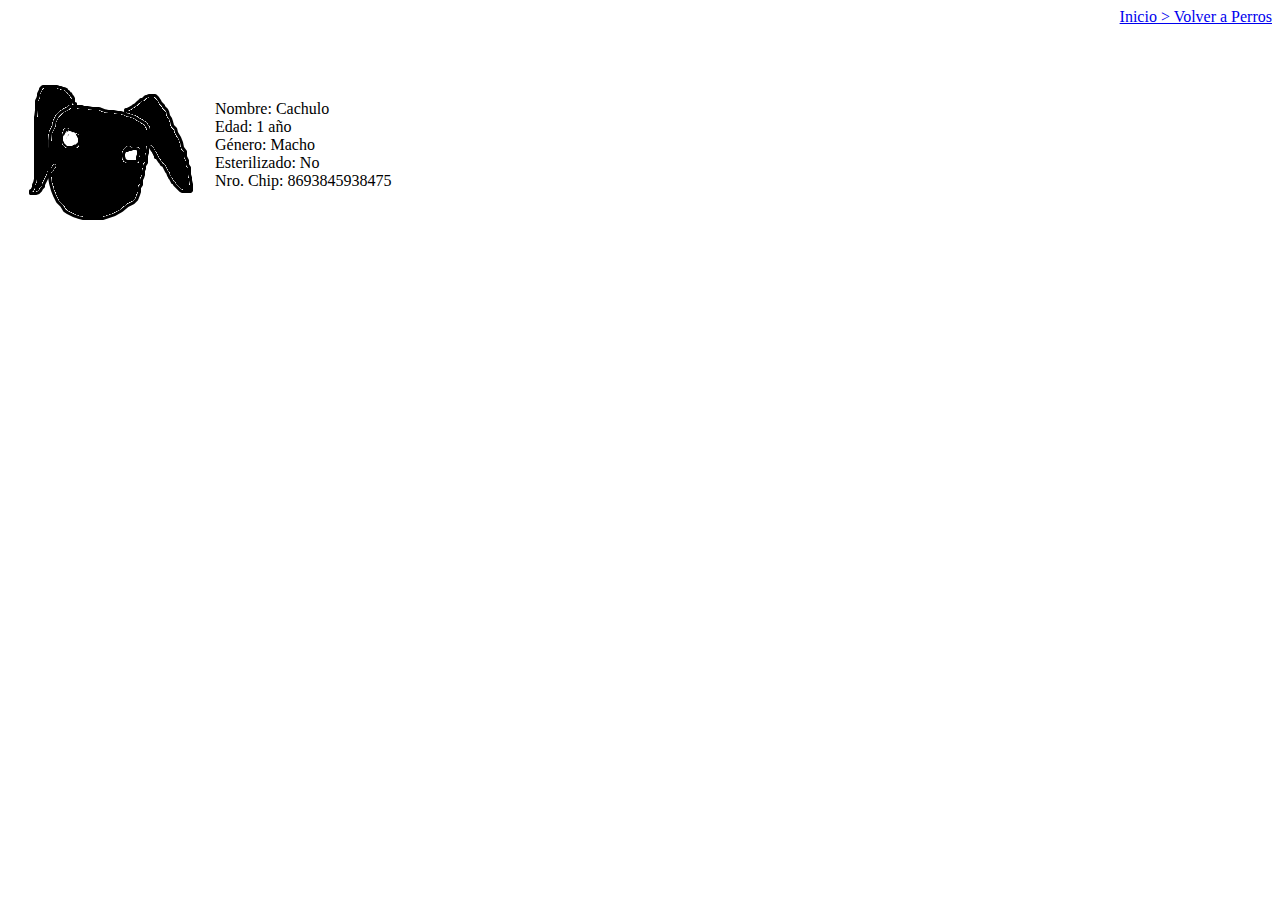
==== cachulo.html @ c5b5a089 "Aplicacion terminada" ====
<!DOCTYPE html>
<html lang="en">
<head>
    <meta charset="UTF-8">
    <meta http-equiv="X-UA-Compatible" content="IE=edge">
    <meta name="viewport" content="width=device-width, initial-scale=1.0">
    <title>Ayuda a un peludo</title>
</head>
<body>
    <div align="right"><a href="perros.html">Inicio &gt; Volver a Perros</a></div>
    <table>
        <tr>
            <td><img src="img/cachulo.png"/></td>
            <td>Nombre: Cachulo<br>
                Edad: 1 año<br>
                Género: Macho<br>
                Esterilizado: No<br>
                Nro. Chip: 8693845938475
            </td>
        </tr>
    </table>
</body>
</html>
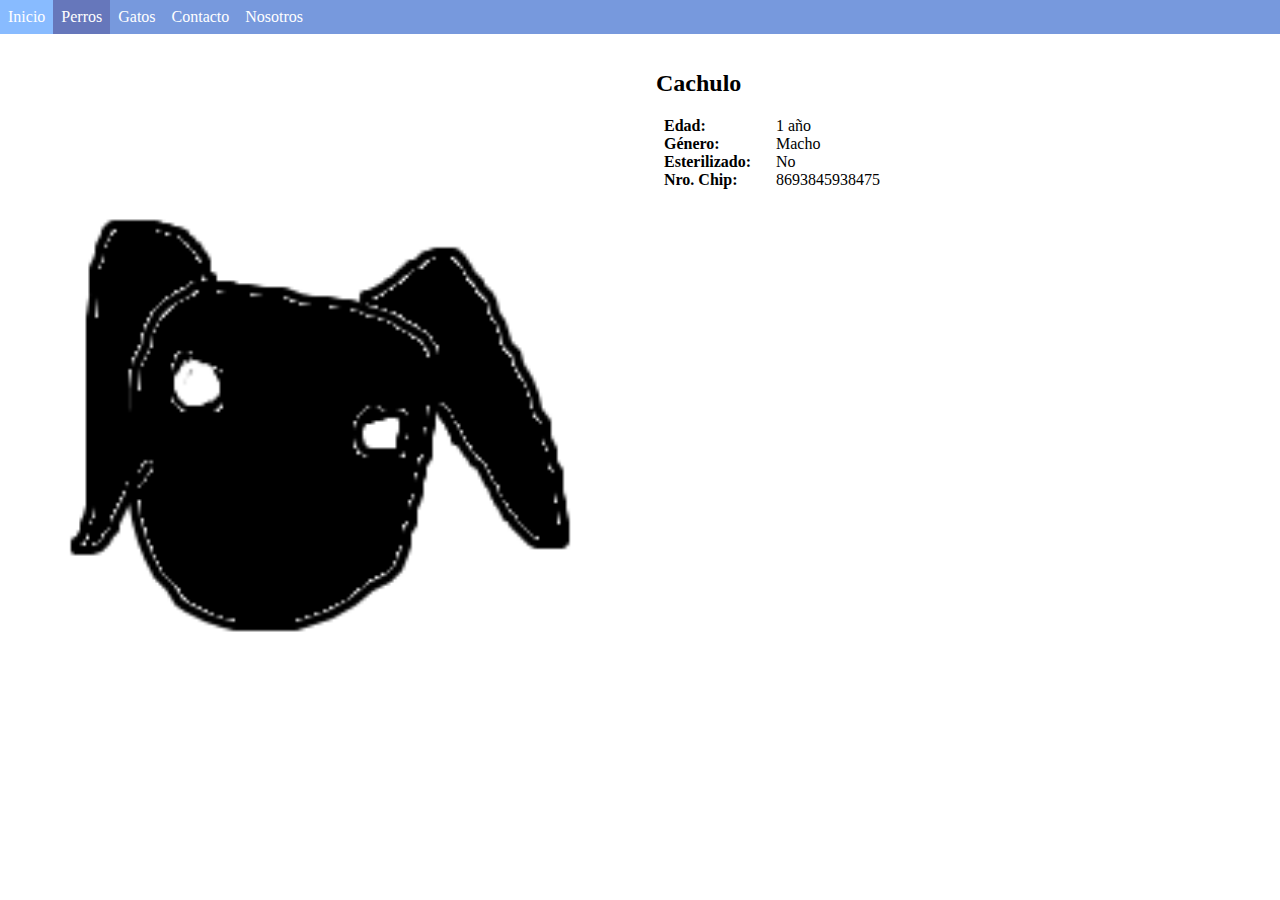
==== commit faaaba9b: "Añadido Contacto y Nosotros" ====
--- a/cachulo.html
+++ b/cachulo.html
@@ -4,20 +4,30 @@
     <meta charset="UTF-8">
     <meta http-equiv="X-UA-Compatible" content="IE=edge">
     <meta name="viewport" content="width=device-width, initial-scale=1.0">
+    <link rel="stylesheet" href="css/style.css"/>
     <title>Ayuda a un peludo</title>
 </head>
 <body>
-    <div align="right"><a href="perros.html">Inicio &gt; Volver a Perros</a></div>
-    <table>
-        <tr>
-            <td><img src="img/cachulo.png"/></td>
-            <td>Nombre: Cachulo<br>
-                Edad: 1 año<br>
-                Género: Macho<br>
-                Esterilizado: No<br>
-                Nro. Chip: 8693845938475
-            </td>
-        </tr>
-    </table>
+    <div class="navbar">
+        <div><a href="index.html">Inicio</a></div>
+        <div class="active"><a href="perros.html">Perros</a></div>
+        <div><a href="gatos.html">Gatos</a></div>
+        <div><a href="contacto.html">Contacto</a></div>
+        <div><a href="nosotros.html">Nosotros</a></div>
+    </div>
+    <div class="columnContainer">
+        <div class="column-2">
+            <img class="closeup" src="img/cachulo.png"/>
+        </div>
+        <div class="column-2">
+            <h2>Cachulo</h2>
+            <ul class="labeled">
+                <li><span class="label">Edad</span>1 año</li>
+                <li><span class="label">Género</span>Macho</li>
+                <li><span class="label">Esterilizado</span>No</li>
+                <li><span class="label">Nro. Chip</span>8693845938475</li>
+            </ul>
+        </div>
+    </div>
 </body>
 </html>--- a/css/style.css
+++ b/css/style.css
@@ -0,0 +1,26 @@
+body{margin:0}
+div.navbar{display:flex;background:#79D;margin:0;padding:0;}
+div.navbar div{display:inline-block;background:#79D}
+div.navbar div a{display:inline-block;text-decoration:none;color:#FFF;padding:0.5em}
+div.navbar div:hover{background:#8BF}
+div.navbar div.active{background:#67B}
+
+.gallery{display:grid;grid-template-columns:repeat(auto-fill, 40vh);place-content:center}
+.gallery a{text-decoration:none}
+.gallery img{display:block;margin:auto}
+.galleryLabel{display:block;text-align:center;text-decoration:none;}
+
+span.formLabel{display:inline-block;text-align:left;width:6rem;vertical-align:top}
+.formRow input{width:14rem;}
+.formRow textarea{width:14rem;height:6rem}
+
+.columnContainer{display:flex}
+.columnContainer>div{display:inline-block}
+.column-2{width:50%;padding:1em}
+
+ul.labeled span.label{display:inline-block;width:6em;font-weight:bold;}
+ul.labeled li{list-style-type:none;text-indent:-1rem}
+ul.labeled span.label:after{content:": "}
+.closeup{width:100%}
+.imgLabel{display:block;font-size:0.8rem;text-align:right;font-style:italic;}
+#map{width:100%}